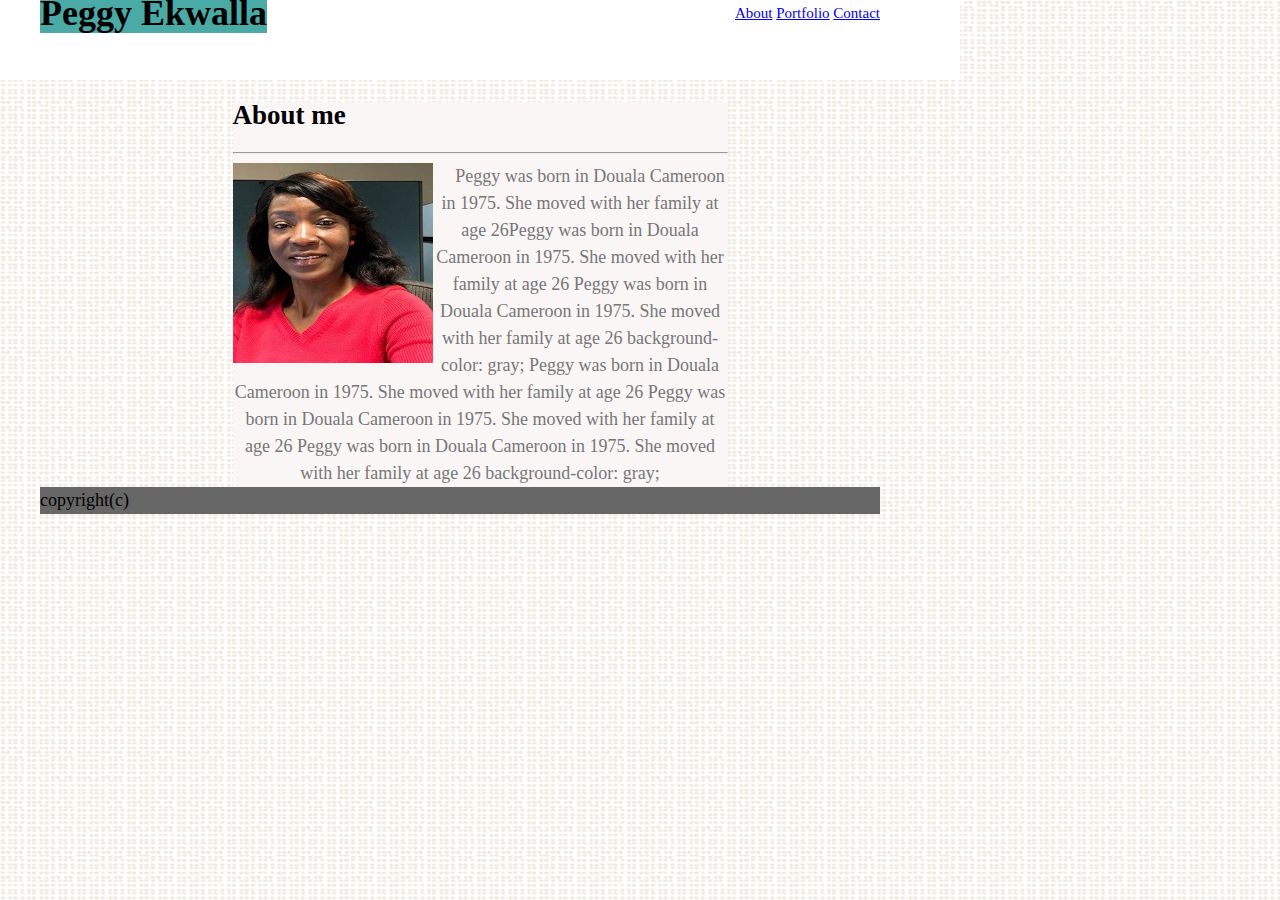
==== index.html @ a175ea6f "add final homework" ====
<!DOCTYPE html>
<html lang="en-us">
<head>
    <meta charset="utf-8">
    <title>Peggy Ekwalla Bio</title>
    <link rel="stylesheet" rel="asset/css" href="assets/css/style.css">
    
</head>

<body>
    <header>
    
      <h1>Peggy Ekwalla   </h1>
        
     
        <div class="links">
           
        <a href="About">About</a>
        <a href="portfolio.html">Portfolio</a>
        <a href="contact">Contact</a>
        </div>
   
      

 </header>

  <div class="container" >
    <h2>About me</h2>
    <hr>
   
      <img src="assets/images/peggye - Copy.jpg"> 
   
             
       <p> Peggy was born in Douala Cameroon in 1975. She moved with her family at age 26Peggy was born in Douala Cameroon in 1975. She moved with her family at age 26
          Peggy was born in Douala Cameroon in 1975. She moved with her family at age 26
          background-color: gray;
          Peggy was born in Douala Cameroon in 1975. She moved with her family at age 26
          Peggy was born in Douala Cameroon in 1975. She moved with her family at age 26
          Peggy was born in Douala Cameroon in 1975. She moved with her family at age 26
          background-color: gray;
            
     
       </p>
       
    
  </div>
  
 
   
    
     <footer>
         copyright(c)
     </footer>   
    
</body>
</html>
---- assets/css/style.css ----
body {
  padding: 0;
  margin: 0;
  font-family: Georgia, "Times New Roman", Times, serif;
  background: url("/assets/images/dynamic-style.png");
  font-size: 18px;
  line-height: 150%;
  width: 960px;
  
}
header {
    background: #ffffff;
    height: 80px;
    width: 960px;
    border-bottom-color: #c73232
    
}
 
 
  h1 {
    width: 350px;
    height:30% ;
    background-color: #4aaaa5;
    text-align: center;
    margin-left:40px;


    display: inline;
  }
    h2{
        text-align: left;
    }

     
  
  .links {
     font-size: 15px;
     float: right;
     text-align: center;
     margin-right:80px;
  }
   
.container {
width: 495px;
background: rgb(250, 246, 246);
text-align: center;
margin: auto auto;
  }
    

 img {
    font-family: Arial, "Helvetica Neue", Helvetica, sans-serif;
    float: left;
    
      
    }
p {
    color: #777777;
    background-color: rgb(250, 246, 246);
    display: inline;  
    margin-left: 20px;
     
}
footer {
    background-color: #666666;
    margin-left:40px;
    margin-right:80px;
   
}
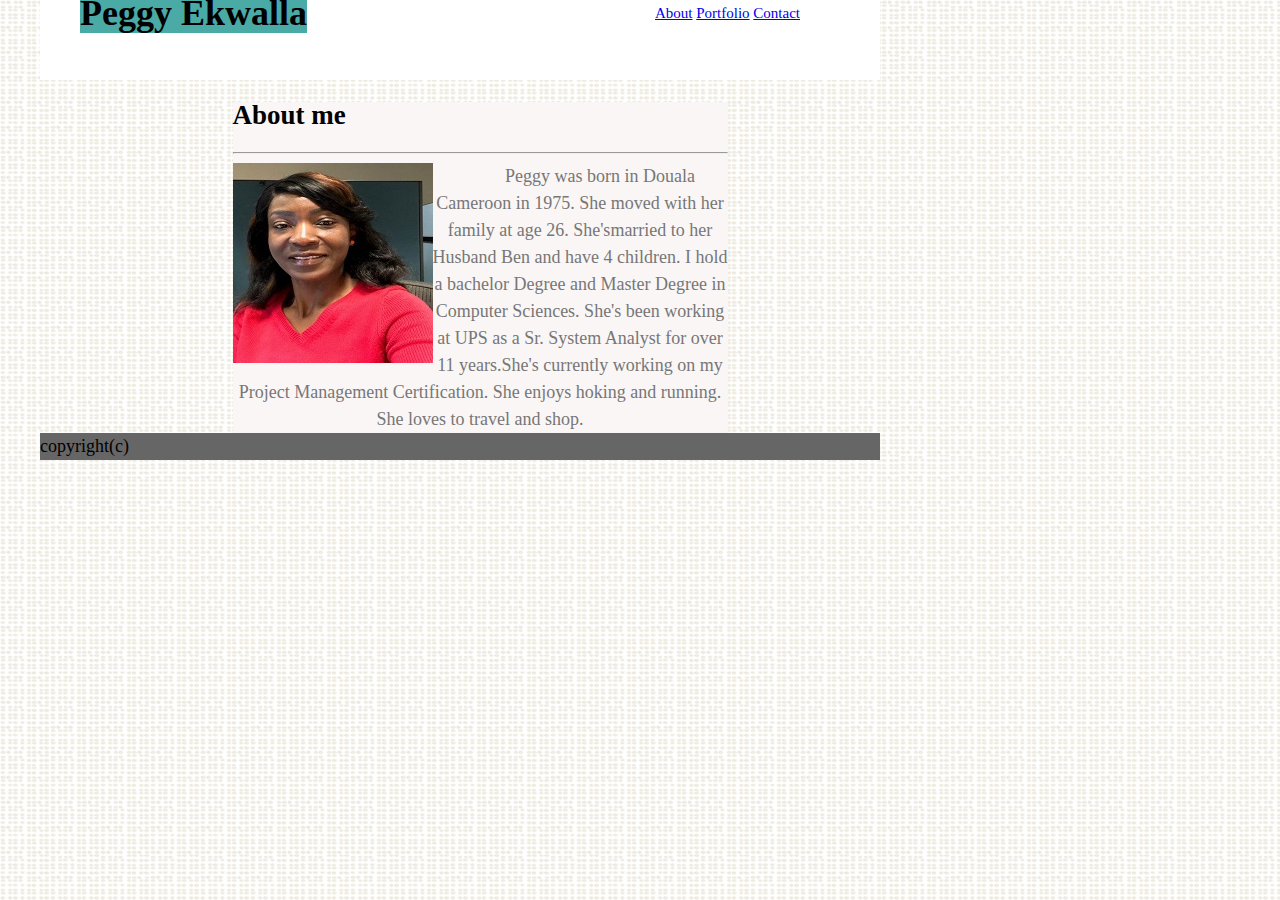
==== commit bcd491b4: "update homework" ====
--- a/index.html
+++ b/index.html
@@ -15,9 +15,9 @@
      
         <div class="links">
            
-        <a href="About">About</a>
-        <a href="portfolio.html">Portfolio</a>
-        <a href="contact">Contact</a>
+        <a link href="assets/images/portfolio-about-me.png">About</a>
+        <a link href="assets/images/portfolio-gallery.png">Portfolio</a>
+        <a link href="assets/images/portfolio-contact.png">Contact</a>
         </div>
    
       
@@ -27,21 +27,16 @@
   <div class="container" >
     <h2>About me</h2>
     <hr>
-   
+  <section> 
+ 
       <img src="assets/images/peggye - Copy.jpg"> 
-   
-             
-       <p> Peggy was born in Douala Cameroon in 1975. She moved with her family at age 26Peggy was born in Douala Cameroon in 1975. She moved with her family at age 26
-          Peggy was born in Douala Cameroon in 1975. She moved with her family at age 26
-          background-color: gray;
-          Peggy was born in Douala Cameroon in 1975. She moved with her family at age 26
-          Peggy was born in Douala Cameroon in 1975. She moved with her family at age 26
-          Peggy was born in Douala Cameroon in 1975. She moved with her family at age 26
-          background-color: gray;
-            
-     
-       </p>
-       
+    </section>
+          
+       <p> 
+          Peggy was born in Douala Cameroon in 1975. She moved with her family at age 26. She'smarried to her Husband Ben and have 4 children. I hold a bachelor Degree and Master Degree in Computer Sciences. She's been  working at UPS as a Sr. System Analyst for over 11 years.She's currently working on my Project Management Certification.
+          She enjoys hoking and running. She loves to travel and shop.  
+         </p>
+      
     
   </div>
   
--- a/assets/css/style.css
+++ b/assets/css/style.css
@@ -3,27 +3,28 @@
   padding: 0;
   margin: 0;
   font-family: Georgia, "Times New Roman", Times, serif;
-  background: url("/assets/images/dynamic-style.png");
+  background: url("dynamic-style.png");
   font-size: 18px;
   line-height: 150%;
   width: 960px;
   
 }
 header {
+    height: 80px;
     background: #ffffff;
-    height: 80px;
-    width: 960px;
+    margin-left:40px;
+    margin-right:80px;
     border-bottom-color: #c73232
     
 }
  
  
   h1 {
-    width: 350px;
-    height:30% ;
+    
     background-color: #4aaaa5;
     text-align: center;
     margin-left:40px;
+   
 
 
     display: inline;
@@ -52,14 +53,19 @@
  img {
     font-family: Arial, "Helvetica Neue", Helvetica, sans-serif;
     float: left;
+ 
     
       
     }
 p {
+     
     color: #777777;
     background-color: rgb(250, 246, 246);
-    display: inline;  
-    margin-left: 20px;
+    display: inline;
+    margin-left: 40px;
+    
+    
+    
      
 }
 footer {
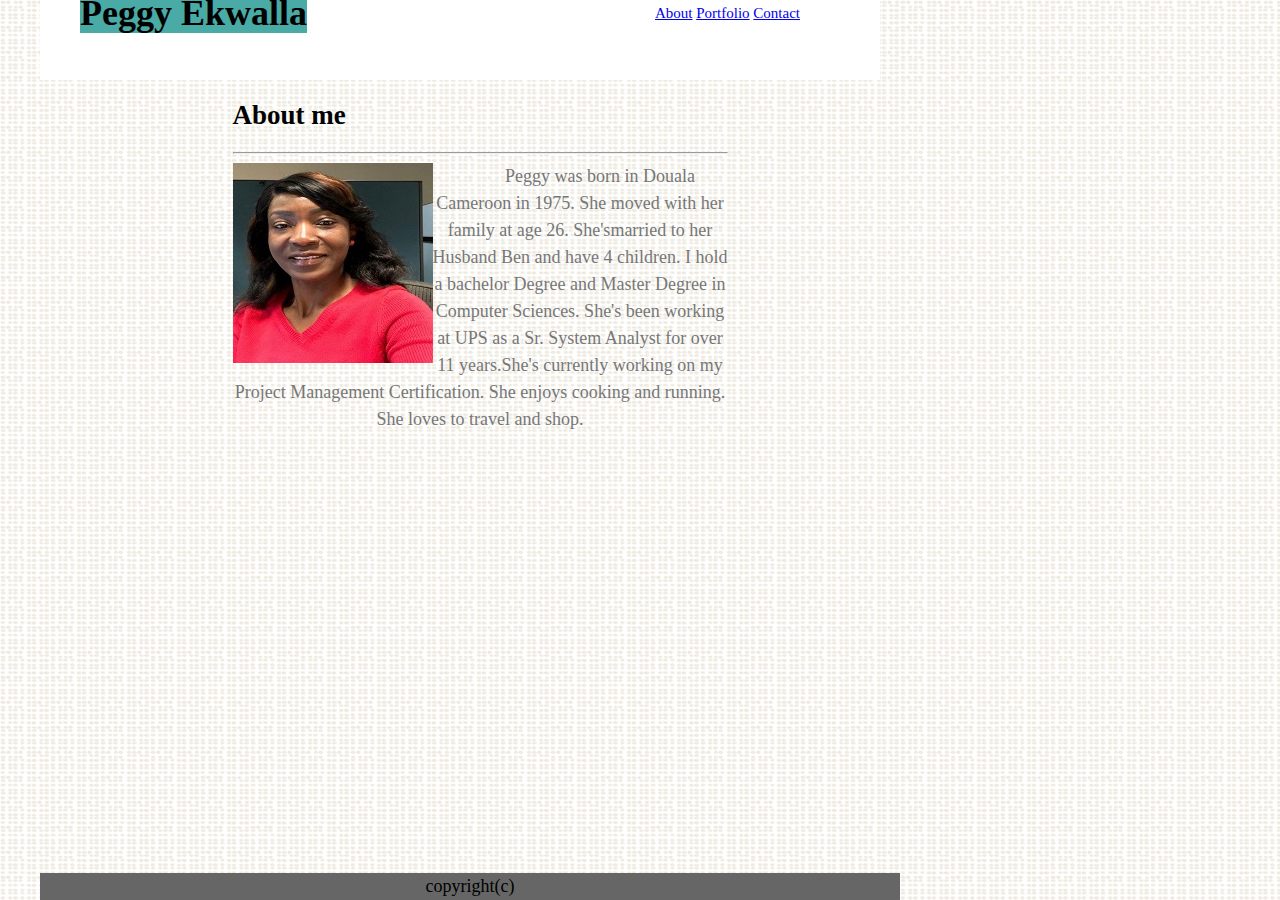
==== commit 4be5655c: "add final" ====
--- a/index.html
+++ b/index.html
@@ -15,7 +15,7 @@
      
         <div class="links">
            
-        <a link href="assets/images/portfolio-about-me.png">About</a>
+        <a link href="index.html">About</a>
         <a link href="assets/images/portfolio-gallery.png">Portfolio</a>
         <a link href="assets/images/portfolio-contact.png">Contact</a>
         </div>
@@ -34,7 +34,7 @@
           
        <p> 
           Peggy was born in Douala Cameroon in 1975. She moved with her family at age 26. She'smarried to her Husband Ben and have 4 children. I hold a bachelor Degree and Master Degree in Computer Sciences. She's been  working at UPS as a Sr. System Analyst for over 11 years.She's currently working on my Project Management Certification.
-          She enjoys hoking and running. She loves to travel and shop.  
+          She enjoys cooking and running. She loves to travel and shop.  
          </p>
       
     
--- a/assets/css/style.css
+++ b/assets/css/style.css
@@ -1,12 +1,14 @@
  
 body {
+  width: 960px;
+
   padding: 0;
   margin: 0;
   font-family: Georgia, "Times New Roman", Times, serif;
   background: url("dynamic-style.png");
   font-size: 18px;
   line-height: 150%;
-  width: 960px;
+  
   
 }
 header {
@@ -44,7 +46,7 @@
    
 .container {
 width: 495px;
-background: rgb(250, 246, 246);
+background: ffffff;
 text-align: center;
 margin: auto auto;
   }
@@ -60,7 +62,7 @@
 p {
      
     color: #777777;
-    background-color: rgb(250, 246, 246);
+    background-color: ffffff;
     display: inline;
     margin-left: 40px;
     
@@ -68,10 +70,17 @@
     
      
 }
+/* sticky footer   left: 0;
+*/
 footer {
+    position: fixed;
+    text-align: center;
+    width: 860px;
     background-color: #666666;
     margin-left:40px;
-    margin-right:80px;
+ 
+    bottom: 0;
+   
    
 }
  